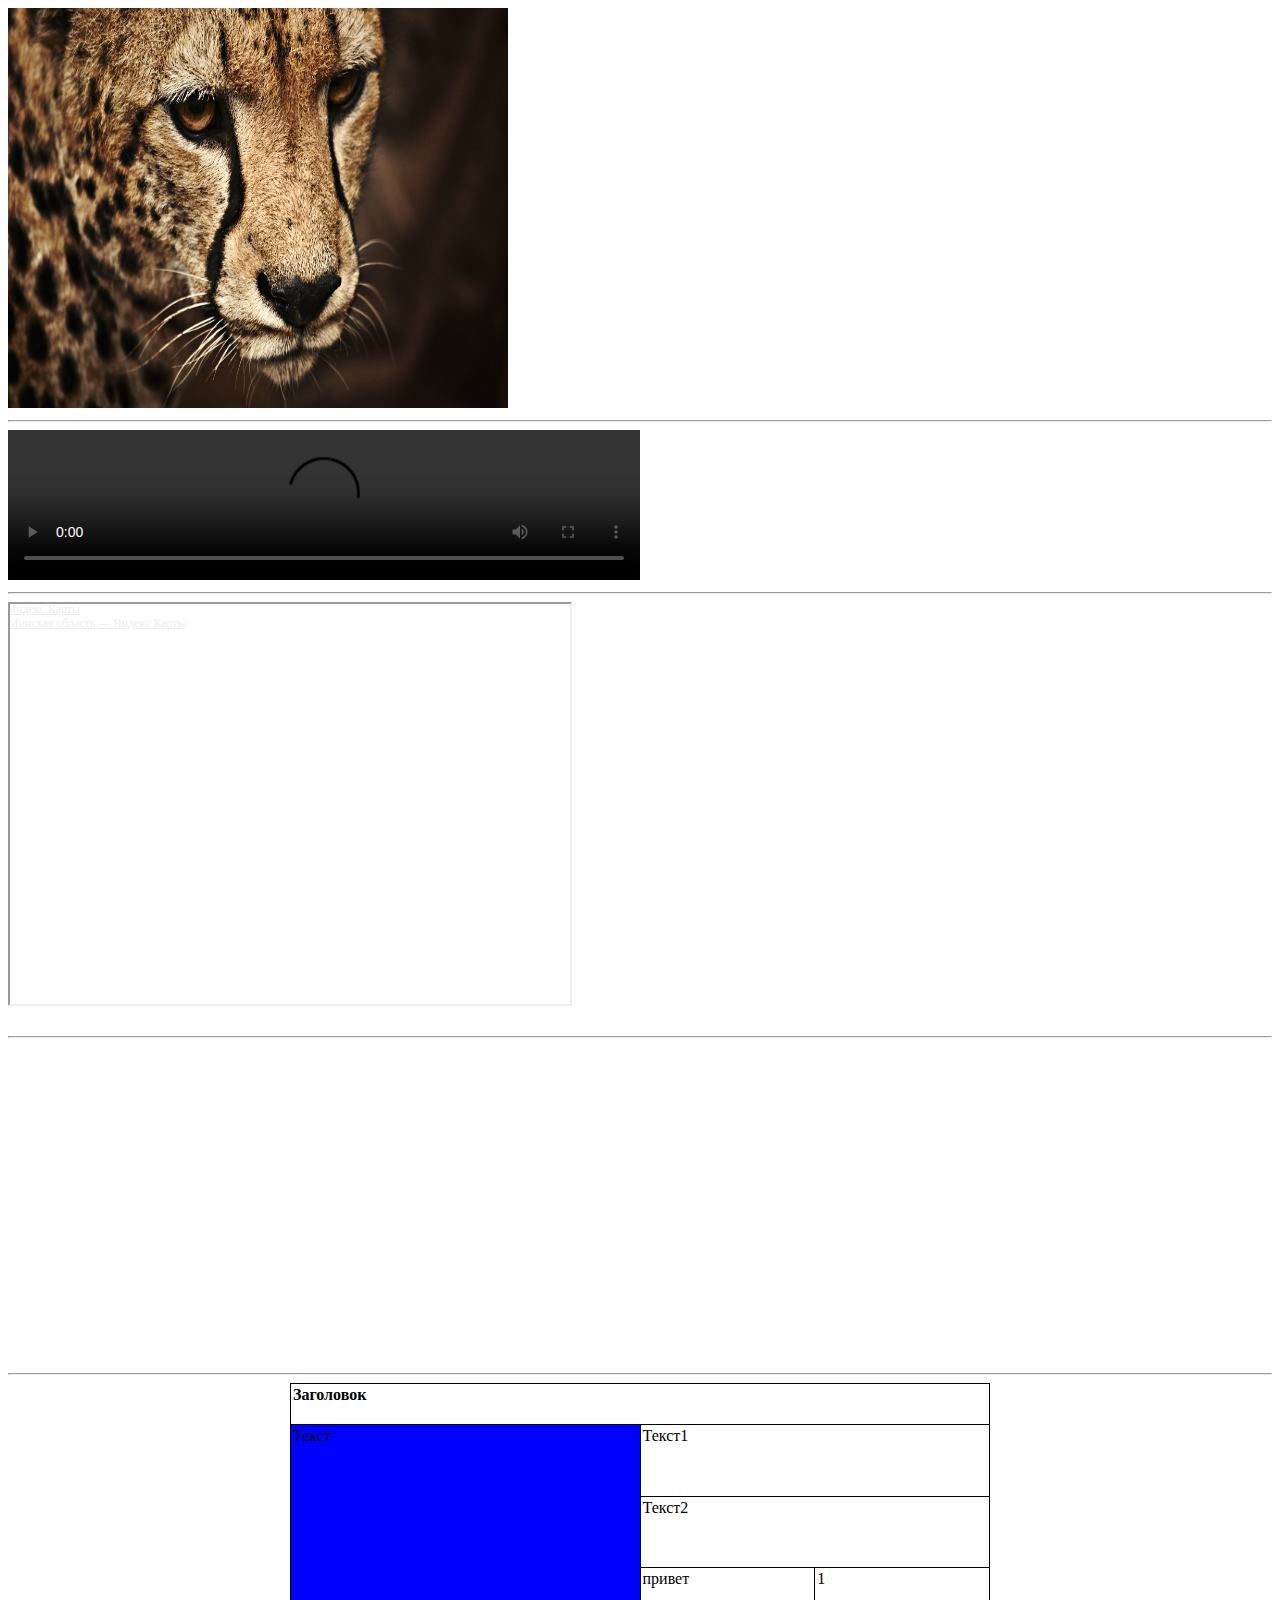
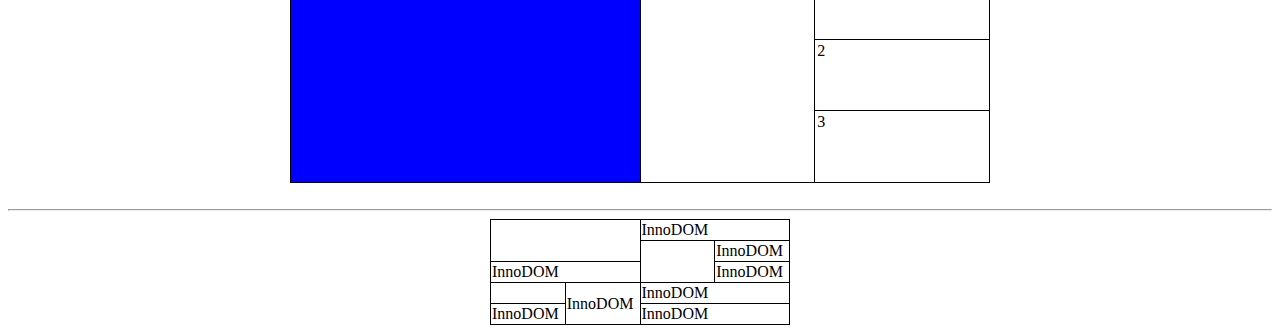
==== index1.html @ a9b506fe "feat: add exercise 4" ====
<!DOCTYPE html>
<html lang="ru">

<head>
    <meta charset="UTF-8">
    <title>Document</title>
    <link rel="stylesheet" href="./index1.css">
</head>

<body>
    <img title="photo of a leopard" src="/images/3. Леопард.jpg" alt="photo of a leopard"
        style="width: 500px; height: 400px; ">
    <br>
    <hr>
    <video src="./video/road.mp4" autoplay controls loop width="50%">
    </video>
    <br>
    <hr>
    <div style="position:relative;overflow:hidden;"><a href="https://yandex.by/maps?utm_medium=mapframe&utm_source=maps"
            style="color:#eee;font-size:12px;position:absolute;top:0px;">Яндекс Карты</a><a
            href="https://yandex.by/maps/?ll=26.706957%2C54.907261&utm_medium=mapframe&utm_source=maps&z=17.45"
            style="color:#eee;font-size:12px;position:absolute;top:14px;">Минская область — Яндекс Карты</a><iframe
            src="https://yandex.by/map-widget/v1/?ll=26.706957%2C54.907261&z=17.45" width="560" height="400"
            frameborder="1" allowfullscreen="true" style="position:relative;"></iframe></div>
    <br>
    <hr>
    <iframe width="560" height="315" src="https://www.youtube.com/embed/pUyikb7Thro" title="YouTube video player"
        frameborder="0"
        allow="accelerometer; autoplay; clipboard-write; encrypted-media; gyroscope; picture-in-picture; web-share"
        allowfullscreen>
    </iframe>
    <hr>
    <table align="center" cellpadding="2px" style="padding-top: 2px;">
        <thead>
            <tr>
                <th>
                    <span>Заголовок</span>
                </th>
            </tr>
        </thead>
        <tbody>
            <tr>
                <td rowspan="6" style="width: 50%; background-color: blue; ">
                    <span>Текст</span>
                </td>
                <td colspan="2">
                    <span>Текст1</span>
                </td>
                <!--<td>333</td>-->
            </tr>
            <tr>
                <!--<td>444</td>-->
                <td colspan="2">
                    <span>Текст2</span>
                </td>
                <!-- <td>666</td>-->
            </tr>
            <tr>
                <!--<td>777</td>-->
                <td rowspan="3" style="width: 25%; ">
                    <span>привет</span>
                </td>
                <td>1</td>
            </tr>
            <tr>
                <!--<td>1010</td>-->
                <!--<td>2020</td>-->
                <td>
                    <span>2</span>
                </td>
            </tr>
            <tr>
                <!--<td>4040</td>
                <td>5050</td>-->
                <td>
                    <span>3</span>
                </td>
            </tr>
        </tbody>
    </table>
</body>
<br>
<hr>
<table align="center" class="add_task">
    <tbody>
        <tr>
            <td colspan="2" rowspan="2"></td>
            <td colspan="2">InnoDOM</td>
        </tr>
        <tr>
            <td style="width: 25%;" rowspan="2"></td>
            <td>InnoDOM</td>
        </tr>
        <tr>
            <td colspan="2">InnoDOM</td>
            <td>InnoDOM</td>
        </tr>
        <tr>
            <td></td>
            <td class="inn" rowspan="2">InnoDOM</td>
            <td colspan="2">InnoDOM</td>
        </tr>
        <tr>
            <td>InnoDOM</td>
            <td colspan="2">InnoDOM</td>
        </tr>
    </tbody>
</table>

</html>
---- index1.css ----
table {
  width: 700px;
  height: 400px;
  border-collapse: collapse;
}
table,
tr,
td {
  border: 1px black solid;
  text-align: left;
  vertical-align: text-top;
}
.privet {
  vertical-align: text-top;
}
th {
  padding-bottom: 20px;
}
.add_task {
  width: 300px;
  height: 100px;
}
.inn {
  vertical-align: middle;
}
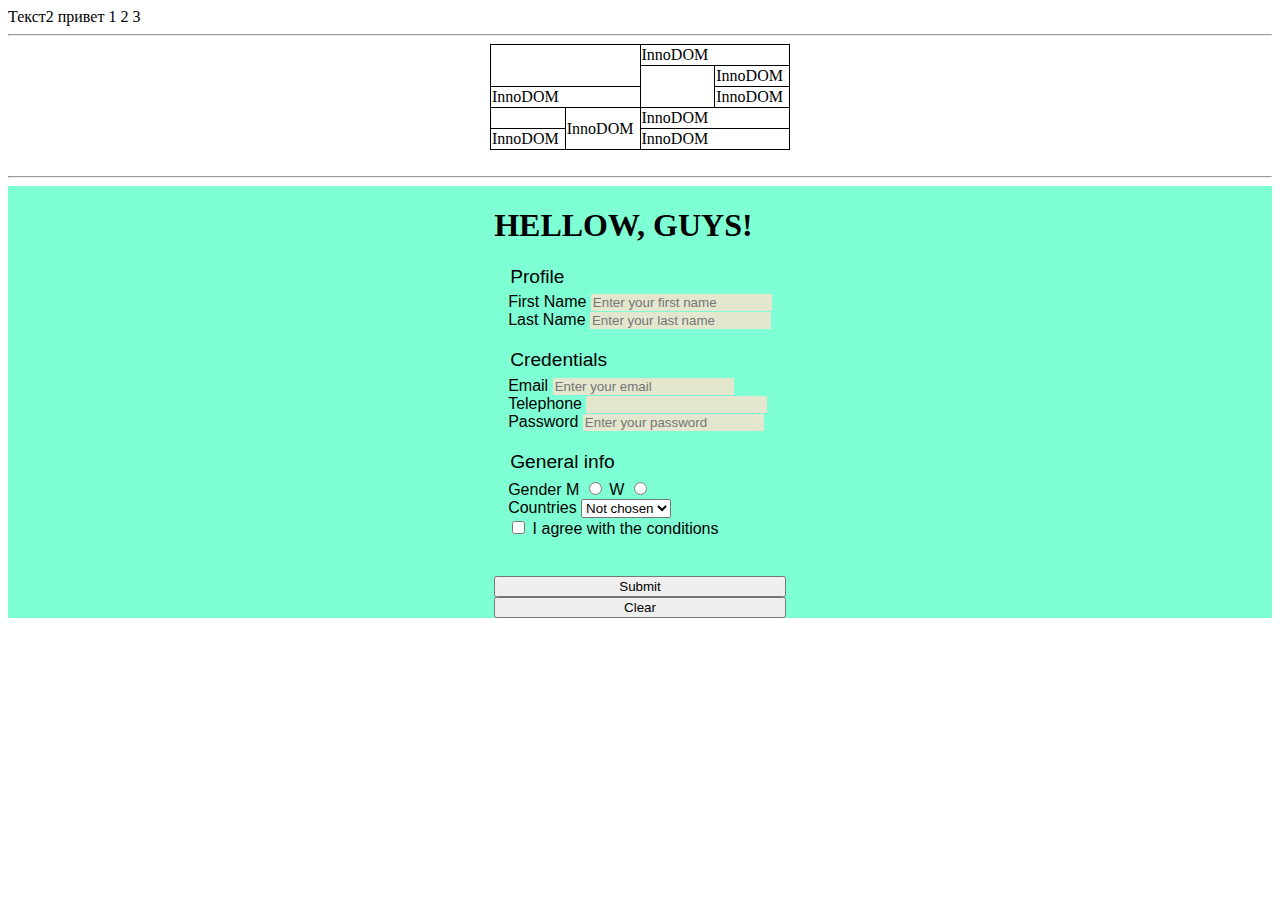
==== commit fb166b9e: "feat: exercise html 5" ====
--- a/index1.html
+++ b/index1.html
@@ -1,5 +1,5 @@
 <!DOCTYPE html>
-<html lang="ru">
+<html lang="en">
 
 <head>
     <meta charset="UTF-8">
@@ -8,6 +8,7 @@
 </head>
 
 <body>
+    <!--
     <img title="photo of a leopard" src="/images/3. Леопард.jpg" alt="photo of a leopard"
         style="width: 500px; height: 400px; ">
     <br>
@@ -47,36 +48,36 @@
                     <span>Текст1</span>
                 </td>
                 <!--<td>333</td>-->
-            </tr>
-            <tr>
-                <!--<td>444</td>-->
-                <td colspan="2">
-                    <span>Текст2</span>
-                </td>
-                <!-- <td>666</td>-->
-            </tr>
-            <tr>
-                <!--<td>777</td>-->
-                <td rowspan="3" style="width: 25%; ">
-                    <span>привет</span>
-                </td>
-                <td>1</td>
-            </tr>
-            <tr>
-                <!--<td>1010</td>-->
-                <!--<td>2020</td>-->
-                <td>
-                    <span>2</span>
-                </td>
-            </tr>
-            <tr>
-                <!--<td>4040</td>
+    </tr>
+    <tr>
+        <!--<td>444</td>-->
+        <td colspan="2">
+            <span>Текст2</span>
+        </td>
+        <!-- <td>666</td>-->
+    </tr>
+    <tr>
+        <!--<td>777</td>-->
+        <td rowspan="3" style="width: 25%; ">
+            <span>привет</span>
+        </td>
+        <td>1</td>
+    </tr>
+    <tr>
+        <!--<td>1010</td>-->
+        <!--<td>2020</td>-->
+        <td>
+            <span>2</span>
+        </td>
+    </tr>
+    <tr>
+        <!--<td>4040</td>
                 <td>5050</td>-->
-                <td>
-                    <span>3</span>
-                </td>
-            </tr>
-        </tbody>
+        <td>
+            <span>3</span>
+        </td>
+    </tr>
+    </tbody>
     </table>
 </body>
 <br>
@@ -106,5 +107,68 @@
         </tr>
     </tbody>
 </table>
+<br>
+<hr>
+
+<main>
+    <form class="registration" id="create-user" action="/http://127.0.0.1/" method="post">
+        <h1>HELLOW, GUYS!</h1>
+        <fieldset class="profile">
+            <legend>Profile</legend>
+            <label class="first_name">
+                <span>First Name</span>
+                <input type="text" name="first_name" placeholder="Enter your first name" required minlength="2" />
+            </label> <br>
+            <label class="Last_name">
+                <span>Last Name</span>
+                <input type="text" name="Last_name" placeholder="Enter your last name" required maxlength="20" />
+            </label>
+
+        </fieldset>
+        <fieldset class="credentials">
+            <legend>Credentials</legend>
+            <label class="email">
+                <span>Email</span>
+                <input type="email" name="email" placeholder="Enter your email" required> <br>
+
+            </label>
+            <label class="Telephone">
+                <span>Telephone</span>
+                <input type="tel" required />
+            </label> <br>
+            <label class="Password">
+                <span>Password</span>
+                <input type="password" name="password" placeholder="Enter your password" required />
+            </label> <br>
+        </fieldset>
+        <fieldset class="general_info">
+            <label>
+                Gender
+                M <input required type="radio" name="gender" id="" />
+                W <input required type="radio" name="gender" id="" />
+            </label> <br>
+            <legend>General info</legend>
+            <label>
+                <span>Countries</span>
+            </label>
+            <select required>
+                <option>Not chosen</option>
+                <option value="InnoDo">InnoDom</option>
+                <option value="Sweden">Sweden</option>
+                <option value="Spain">Spain</option>
+                <option value="USA">USA</option>
+            </select>
+            <br>
+
+            <label>
+                <input type="checkbox" required>
+                I agree with the conditions
+            </label>
+        </fieldset> <br>
+        <button type="submit">Submit</button>
+        <input type="reset" value="Clear">
+    </form>
+</main>
+<script src="./index1.html"></script>
 
 </html>--- a/index1.css
+++ b/index1.css
@@ -23,3 +23,37 @@
 .inn {
   vertical-align: middle;
 }
+
+.credentials,
+.profile,
+.email,
+.first_name,
+.last_name,
+.telephone,
+.password,
+.general_info {
+  position: relative;
+  border: none;
+}
+
+form {
+  display: grid;
+  justify-content: space-around;
+  justify-items: stretch;
+  align-content: space-around;
+  background-color: aquamarine;
+}
+label {
+  padding-bottom: 8px;
+}
+fieldset {
+  padding-bottom: 20px;
+  font-family: Verdana, Geneva, Tahoma, sans-serif;
+}
+legend {
+  font-size: larger;
+}
+fieldset > label > input {
+  background-color: rgb(228, 231, 206);
+  border: none;
+}
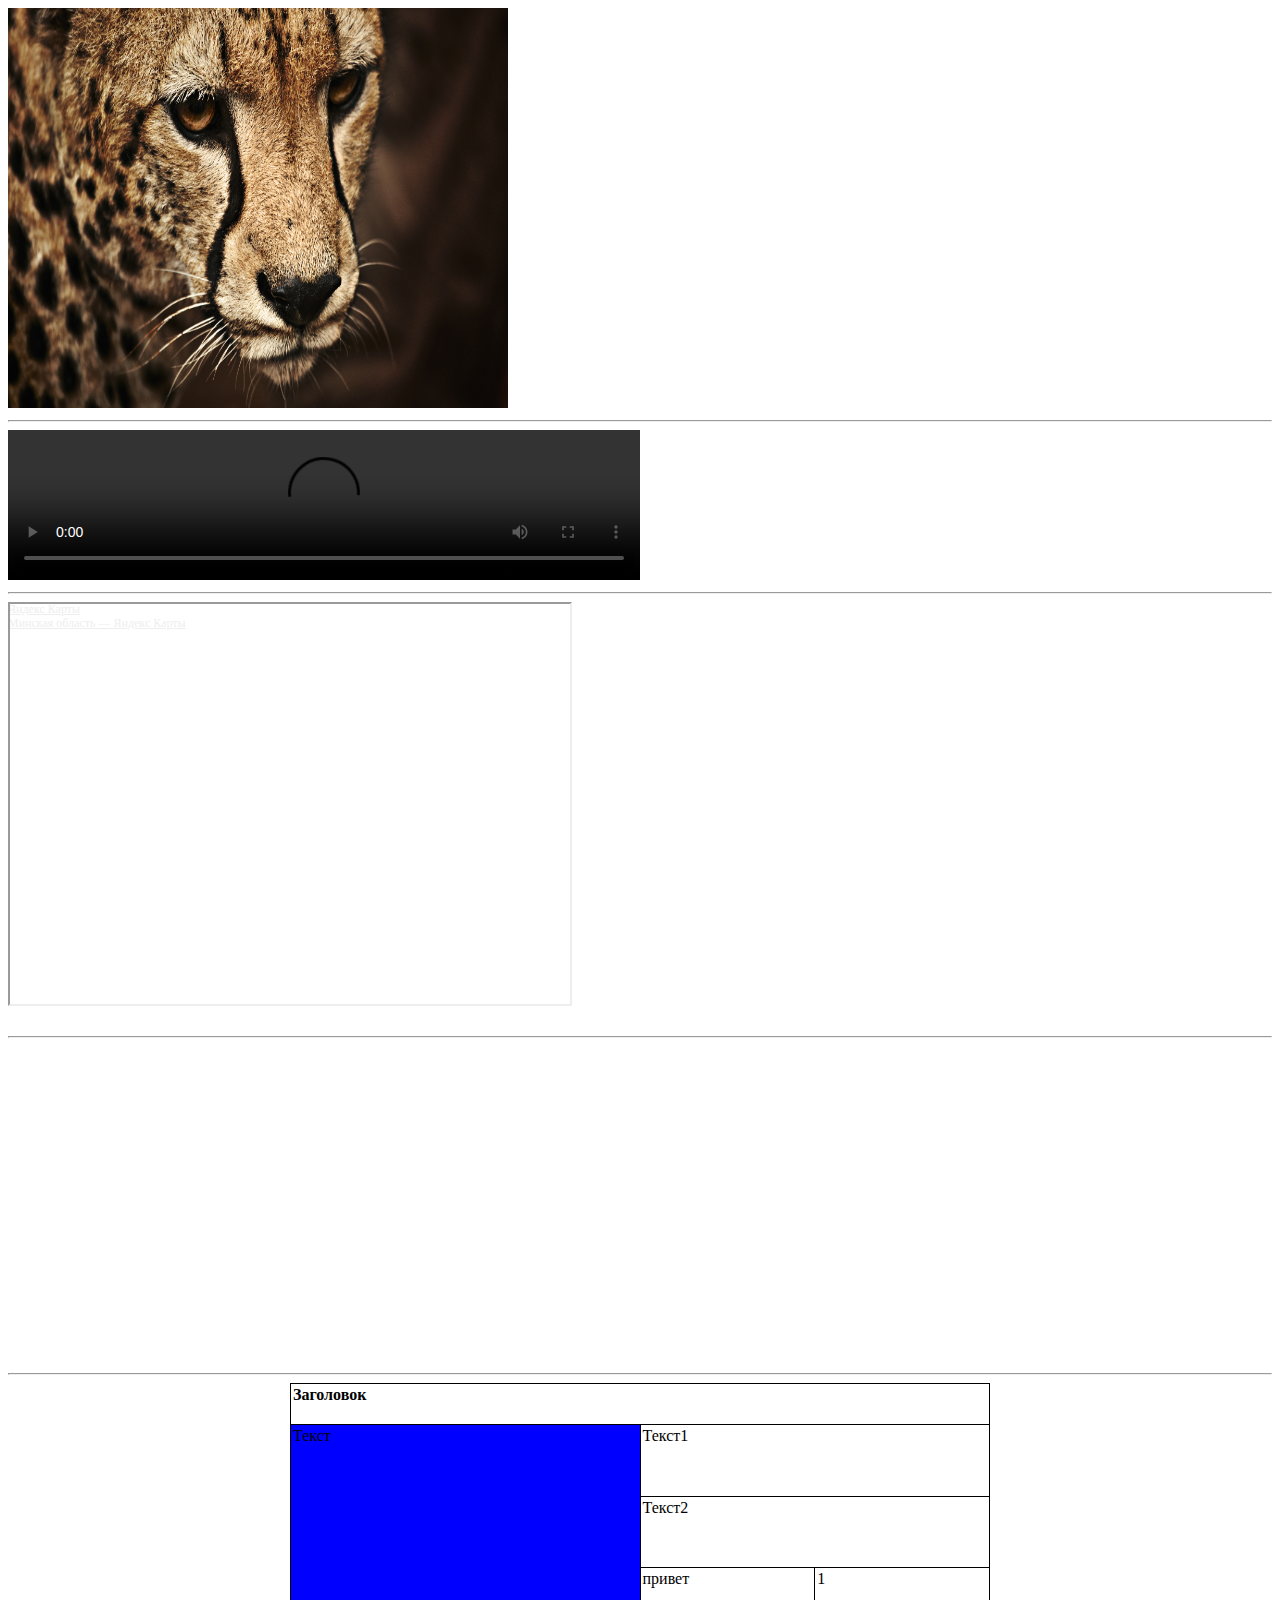
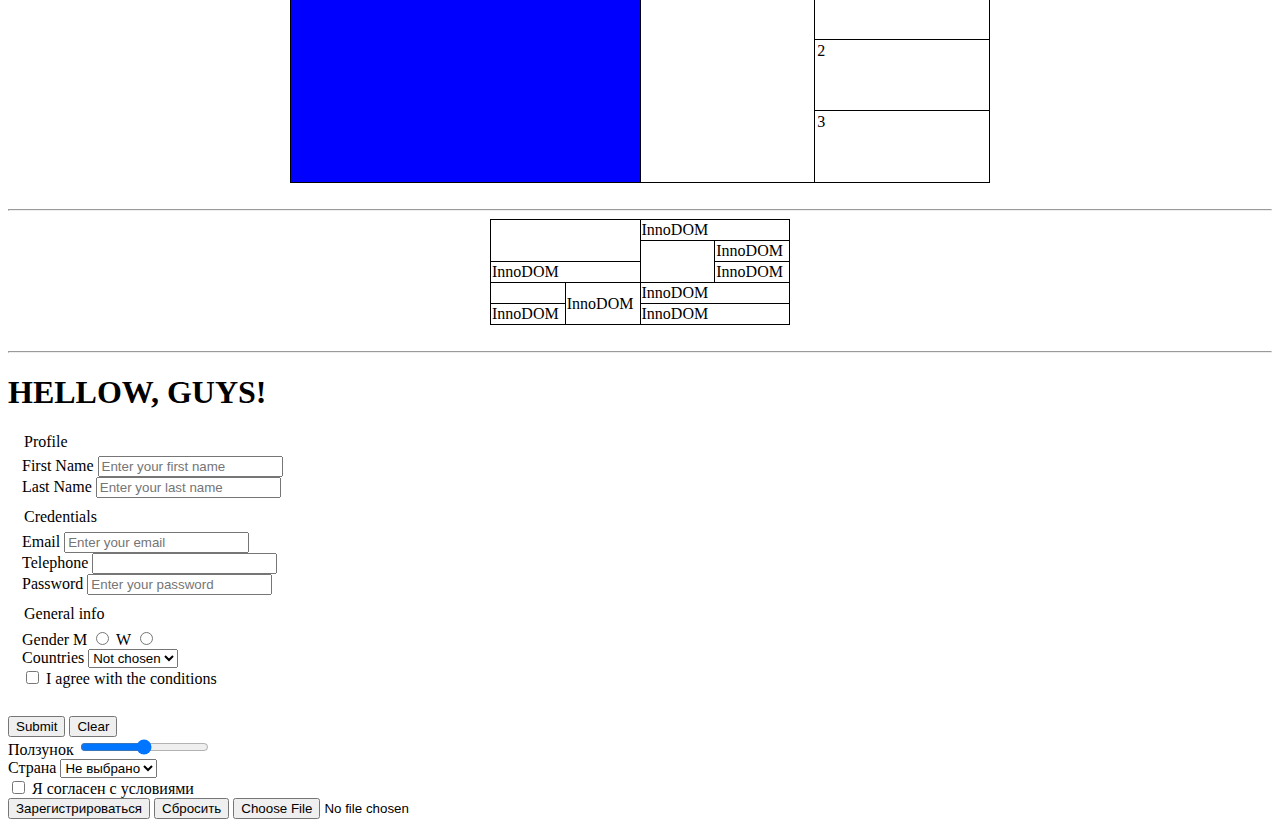
==== commit 9b7734aa: "feat: exercise html 5*" ====
--- a/index1.html
+++ b/index1.html
@@ -8,7 +8,7 @@
 </head>
 
 <body>
-    <!--
+
     <img title="photo of a leopard" src="/images/3. Леопард.jpg" alt="photo of a leopard"
         style="width: 500px; height: 400px; ">
     <br>
@@ -48,36 +48,36 @@
                     <span>Текст1</span>
                 </td>
                 <!--<td>333</td>-->
-    </tr>
-    <tr>
-        <!--<td>444</td>-->
-        <td colspan="2">
-            <span>Текст2</span>
-        </td>
-        <!-- <td>666</td>-->
-    </tr>
-    <tr>
-        <!--<td>777</td>-->
-        <td rowspan="3" style="width: 25%; ">
-            <span>привет</span>
-        </td>
-        <td>1</td>
-    </tr>
-    <tr>
-        <!--<td>1010</td>-->
-        <!--<td>2020</td>-->
-        <td>
-            <span>2</span>
-        </td>
-    </tr>
-    <tr>
-        <!--<td>4040</td>
+            </tr>
+            <tr>
+                <!--<td>444</td>-->
+                <td colspan="2">
+                    <span>Текст2</span>
+                </td>
+                <!-- <td>666</td>-->
+            </tr>
+            <tr>
+                <!--<td>777</td>-->
+                <td rowspan="3" style="width: 25%; ">
+                    <span>привет</span>
+                </td>
+                <td>1</td>
+            </tr>
+            <tr>
+                <!--<td>1010</td>-->
+                <!--<td>2020</td>-->
+                <td>
+                    <span>2</span>
+                </td>
+            </tr>
+            <tr>
+                <!--<td>4040</td>
                 <td>5050</td>-->
-        <td>
-            <span>3</span>
-        </td>
-    </tr>
-    </tbody>
+                <td>
+                    <span>3</span>
+                </td>
+            </tr>
+        </tbody>
     </table>
 </body>
 <br>
@@ -168,6 +168,31 @@
         <button type="submit">Submit</button>
         <input type="reset" value="Clear">
     </form>
+    <form action="/http://127.0.0.1/" method="post">
+        <label>
+            <span>Ползунок</span>
+            <input type="range" min="0" max="100">
+        </label> <br>
+        <label>
+            <span>Страна</span>
+        </label>
+        <select required>
+            <option>Не выбрано</option>
+            <option value="InnoDo">InnoDom</option>
+            <option value="Sweden">Sweden</option>
+            <option value="Spain">Spain</option>
+            <option value="USA">USA</option>
+        </select>
+        <br>
+        <label>
+            <input type="checkbox" required>
+            Я согласен с условиями
+        </label>
+        </fieldset> <br>
+        <button type="submit">Зарегистрироваться</button>
+        <input type="reset" value="Сбросить">
+        <input type="file" name="" id="">
+    </form>
 </main>
 <script src="./index1.html"></script>
 
--- a/index1.css
+++ b/index1.css
@@ -36,7 +36,7 @@
   border: none;
 }
 
-form {
+/*form {
   display: grid;
   justify-content: space-around;
   justify-items: stretch;
@@ -56,4 +56,4 @@
 fieldset > label > input {
   background-color: rgb(228, 231, 206);
   border: none;
-}
+}*/
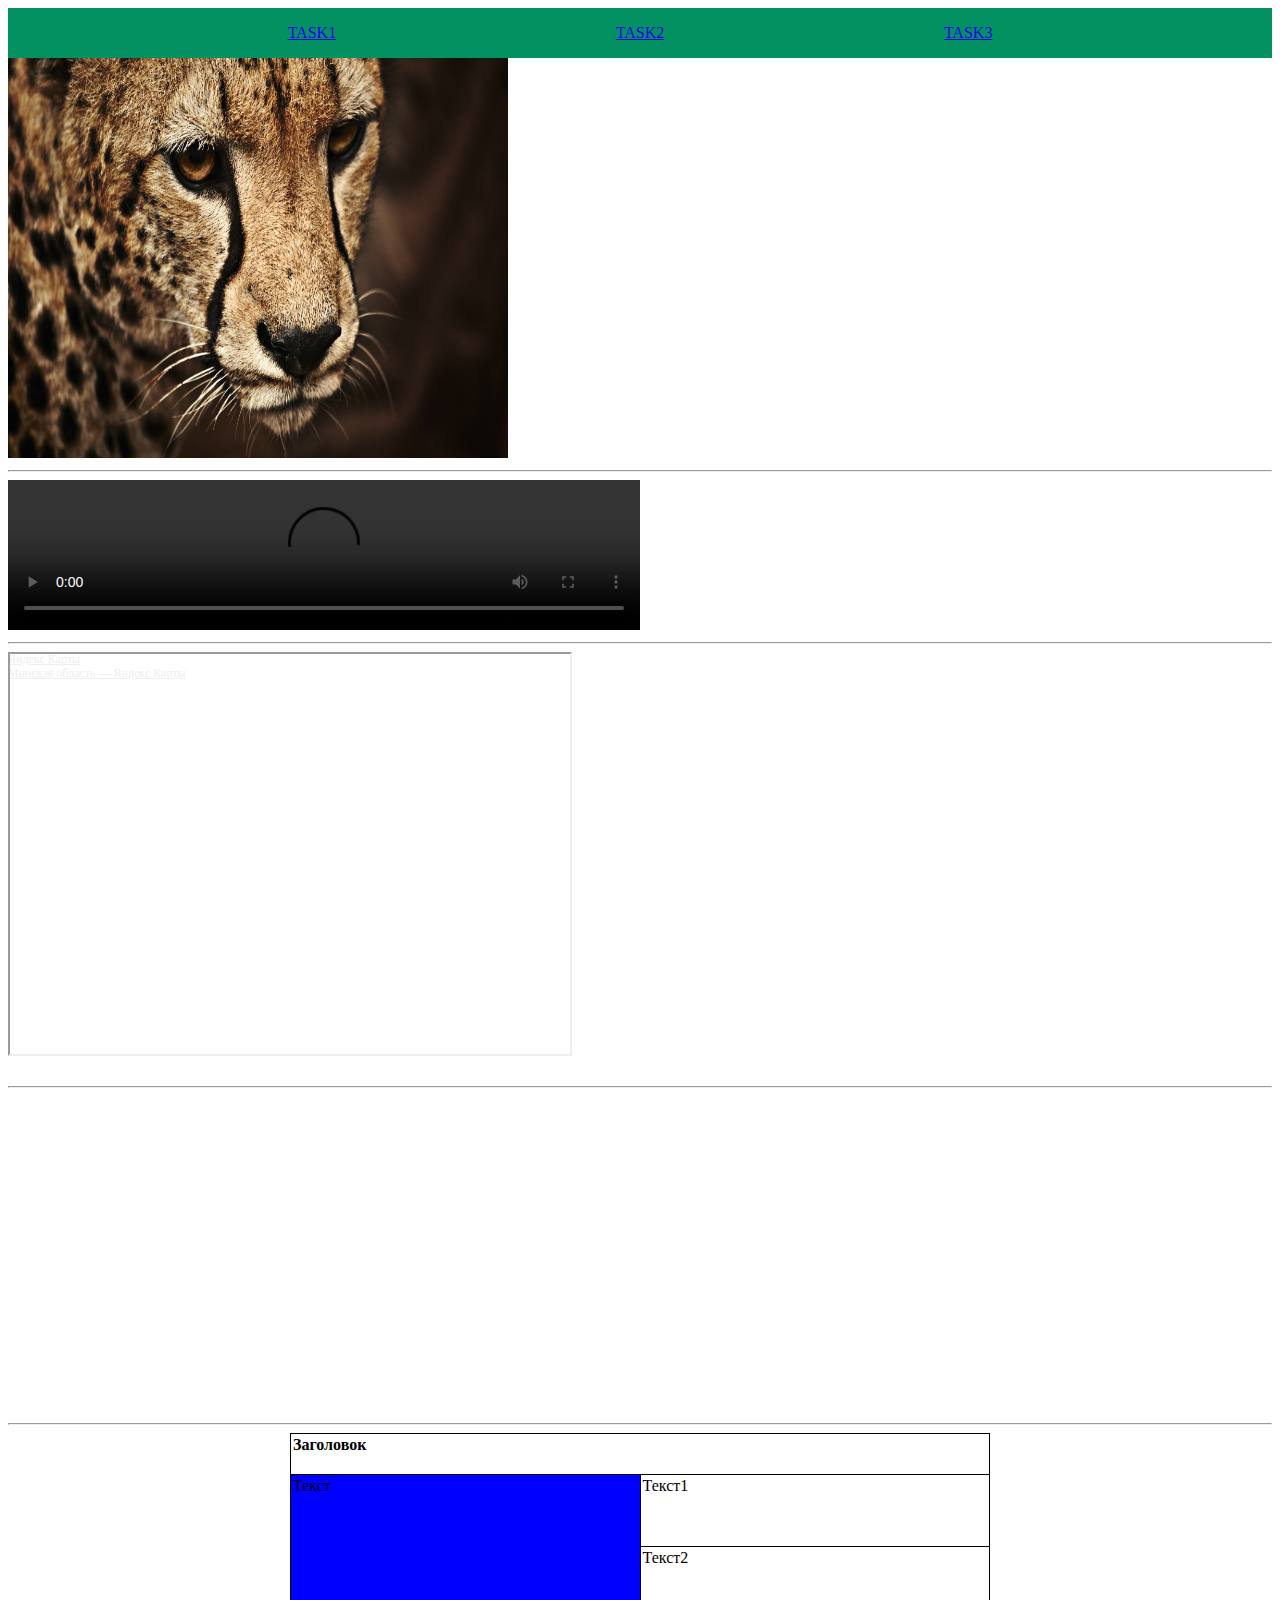
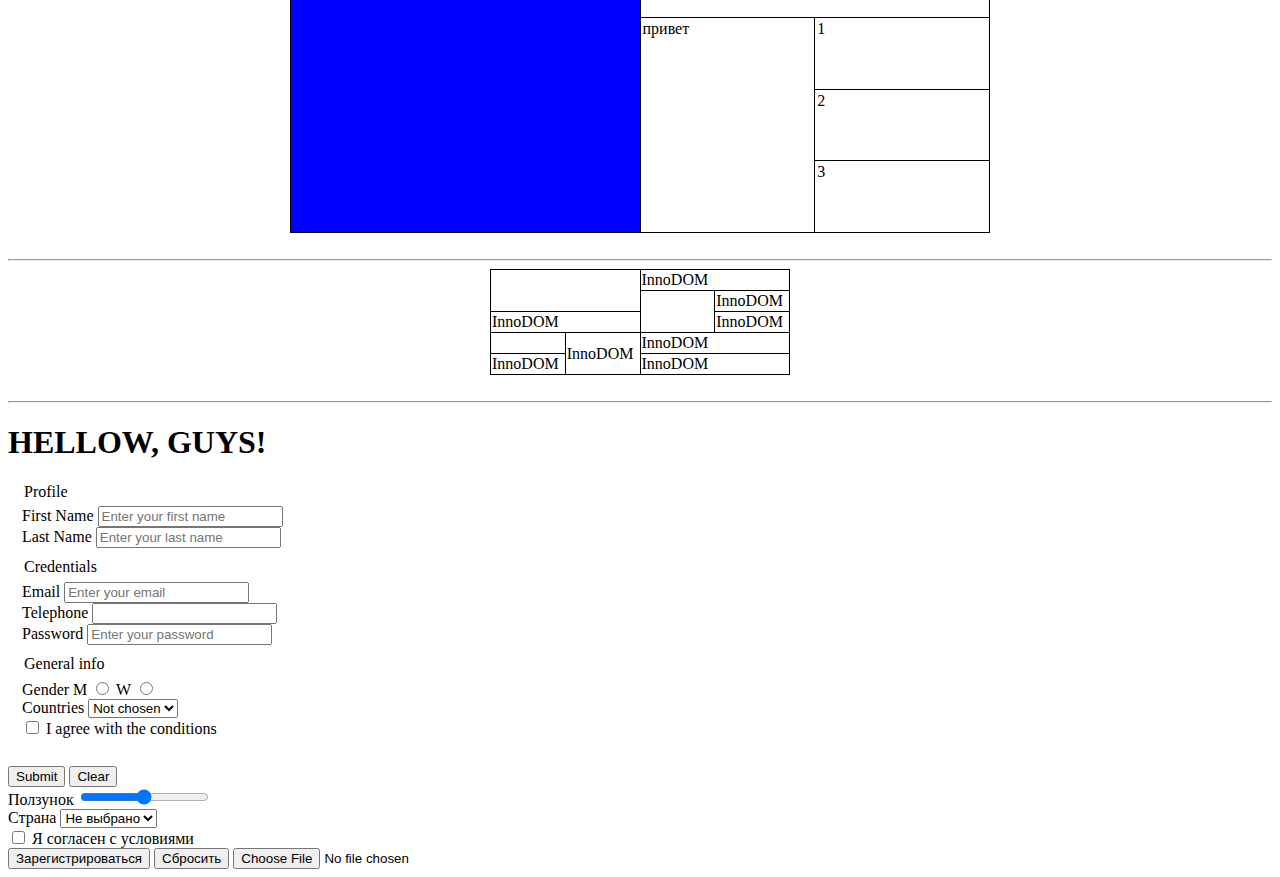
==== commit 4807b503: "feat: task3" ====
--- a/index1.html
+++ b/index1.html
@@ -8,6 +8,11 @@
 </head>
 
 <body>
+    <div class="navigation">
+        <a href="./index.html" class="button-home-page">TASK1</a>
+        <a href="./index1.html" class="button-chat">TASK2</a>
+        <a href="./index2.html" class="button-profile">TASK3</a>
+    </div>
 
     <img title="photo of a leopard" src="/images/3. Леопард.jpg" alt="photo of a leopard"
         style="width: 500px; height: 400px; ">
--- a/index1.css
+++ b/index1.css
@@ -1,3 +1,13 @@
+.navigation {
+  border: 0;
+  height: 50px;
+  background-size: cover;
+  background-color: rgb(3, 145, 98);
+  display: flex;
+  justify-content: space-evenly;
+  align-items: center;
+}
+
 table {
   width: 700px;
   height: 400px;
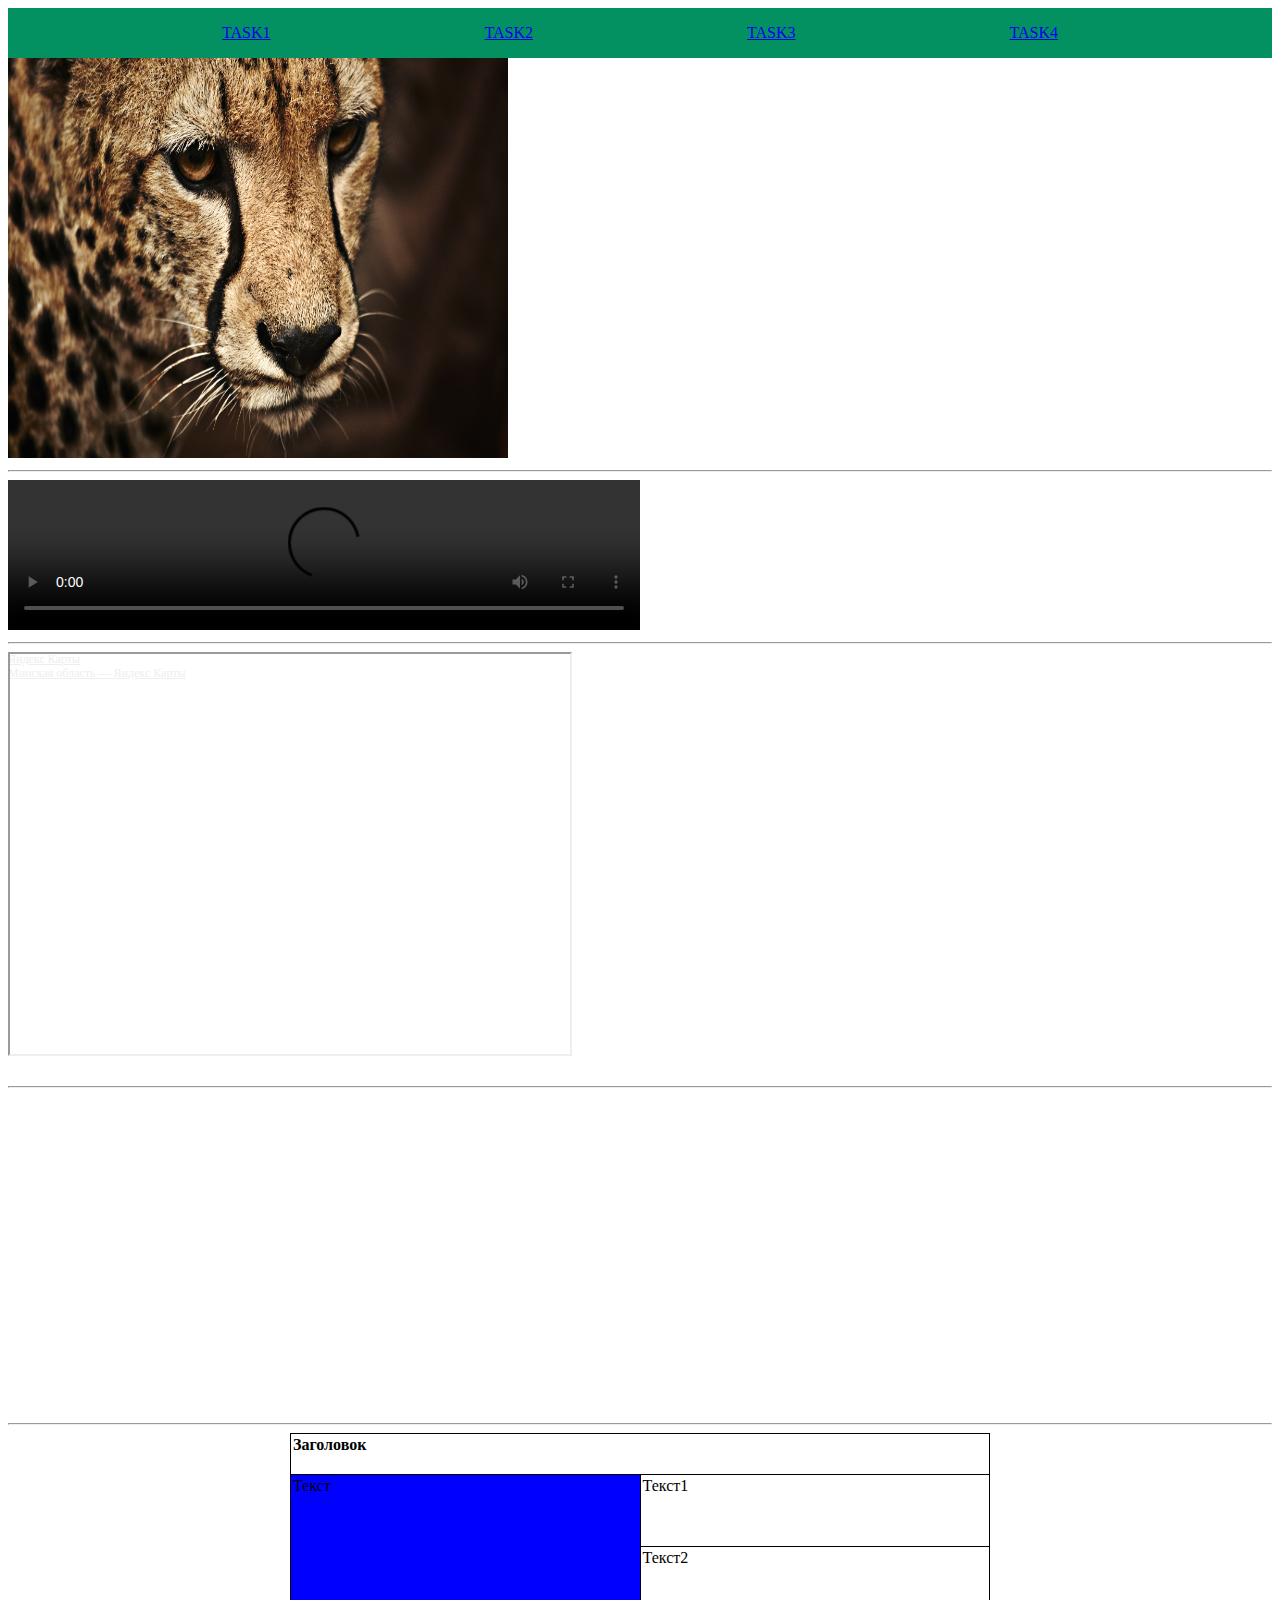
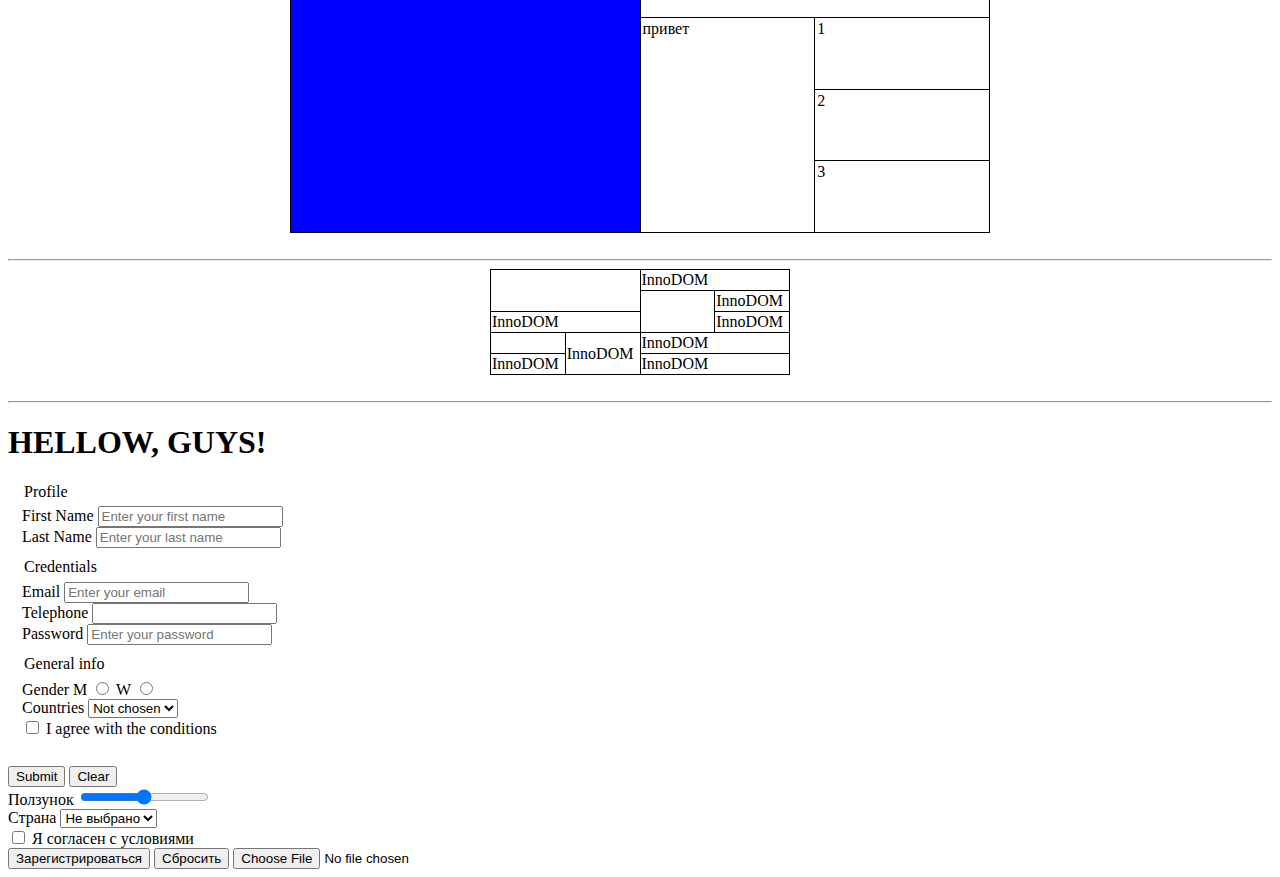
==== commit 6ceff06f: "feat: exercise 9 css" ====
--- a/index1.html
+++ b/index1.html
@@ -12,9 +12,10 @@
         <a href="./index.html" class="button-home-page">TASK1</a>
         <a href="./index1.html" class="button-chat">TASK2</a>
         <a href="./index2.html" class="button-profile">TASK3</a>
+        <a href="./index3.html" class="button-profile">TASK4</a>
     </div>
 
-    <img title="photo of a leopard" src="/images/3. Леопард.jpg" alt="photo of a leopard"
+    <img title="photo of a leopard" src="./images/3. Леопард.jpg" alt="photo of a leopard"
         style="width: 500px; height: 400px; ">
     <br>
     <hr>
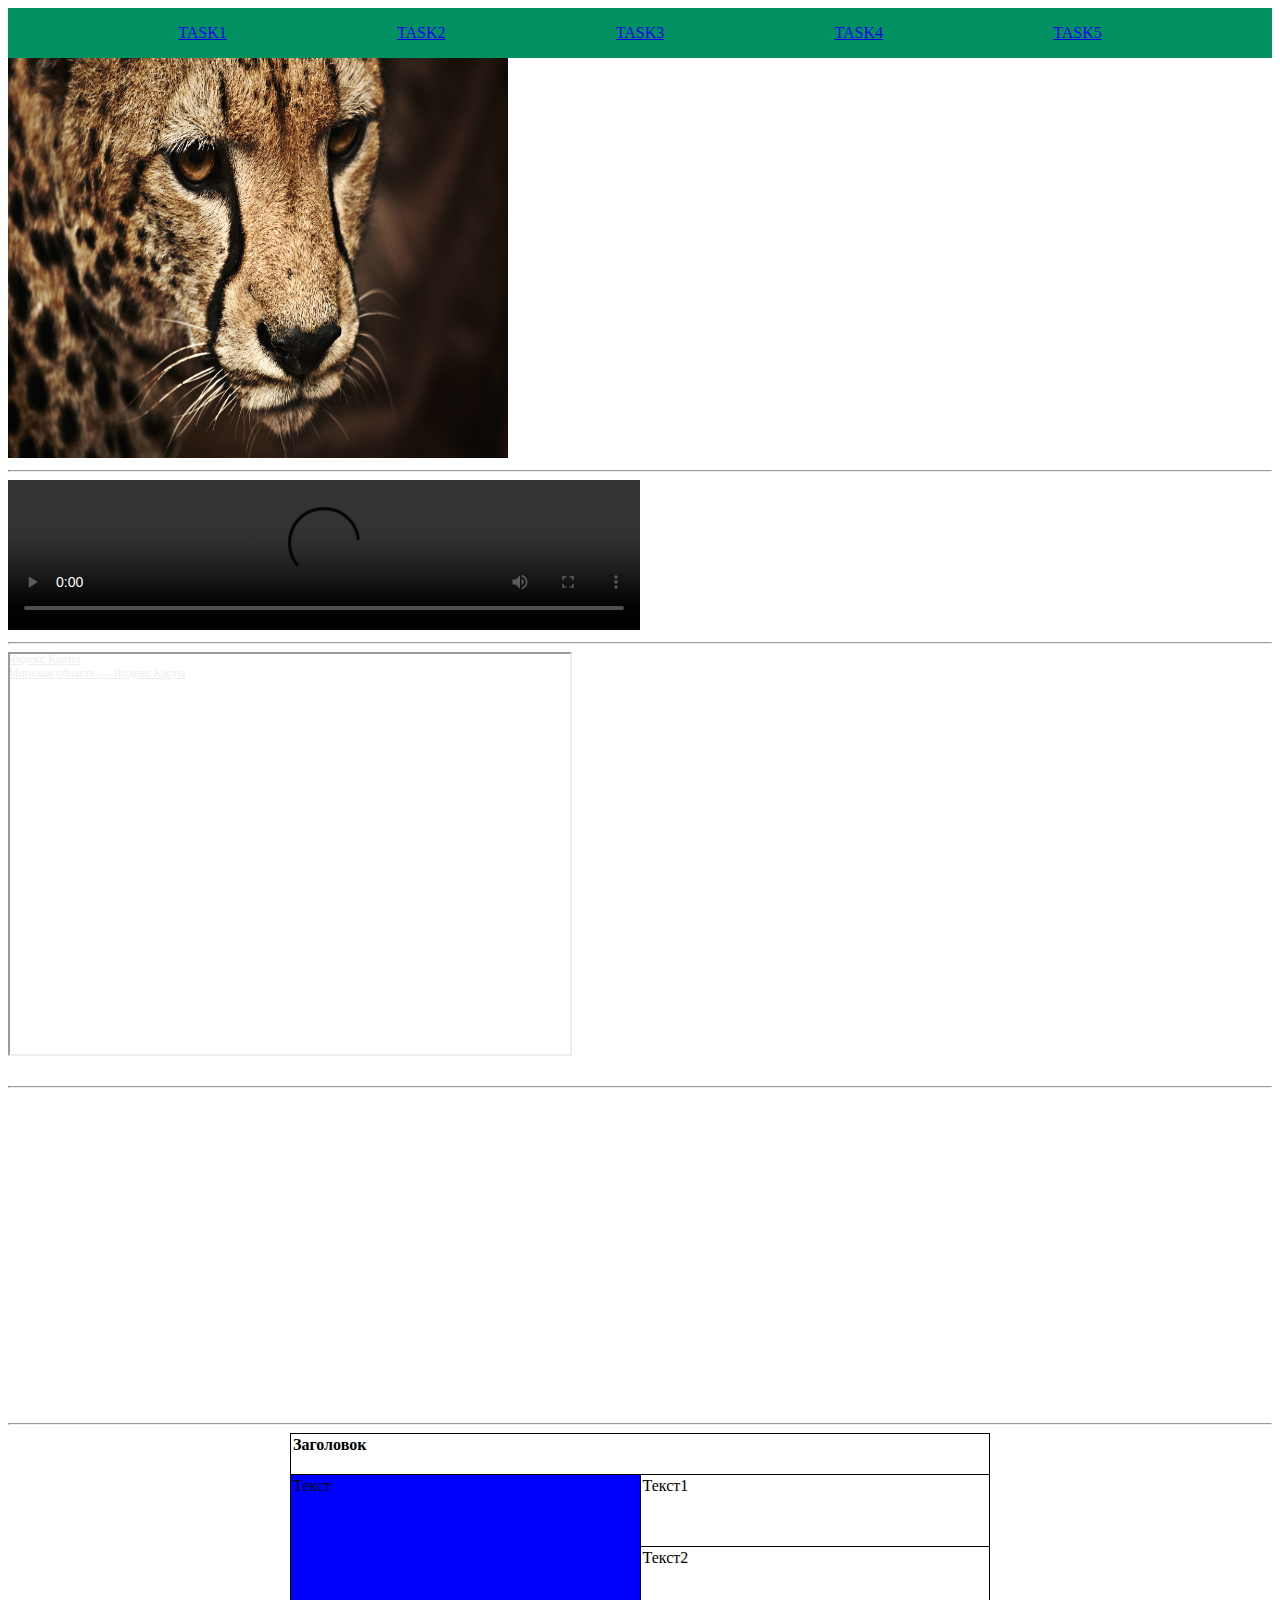
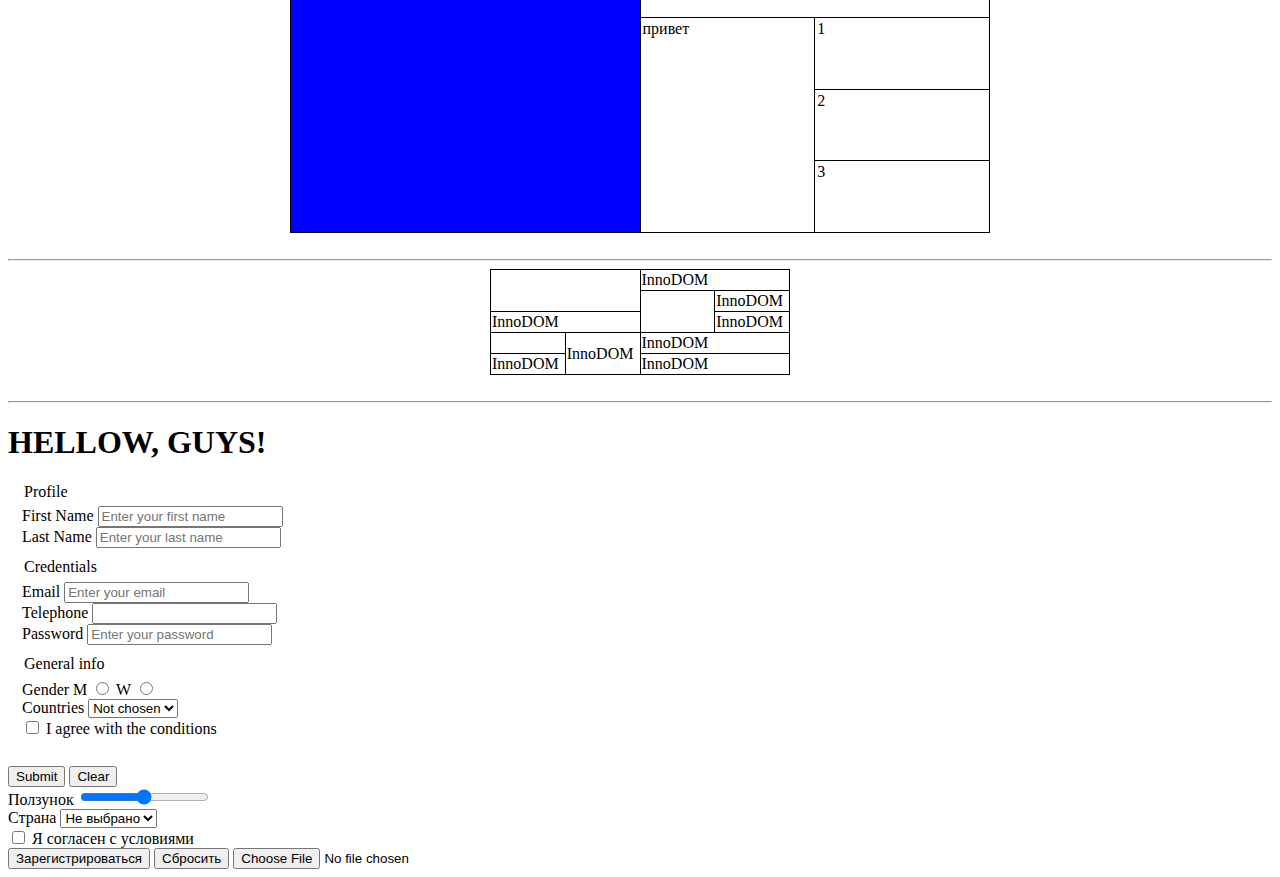
==== commit 0da6fda5: "feat: exercise 10 css" ====
--- a/index1.html
+++ b/index1.html
@@ -3,7 +3,7 @@
 
 <head>
     <meta charset="UTF-8">
-    <title>Document</title>
+    <title>CSS Maksim</title>
     <link rel="stylesheet" href="./index1.css">
 </head>
 
@@ -13,6 +13,7 @@
         <a href="./index1.html" class="button-chat">TASK2</a>
         <a href="./index2.html" class="button-profile">TASK3</a>
         <a href="./index3.html" class="button-profile">TASK4</a>
+        <a href="./index4.html" class="button-profile">TASK5</a>
     </div>
 
     <img title="photo of a leopard" src="./images/3. Леопард.jpg" alt="photo of a leopard"
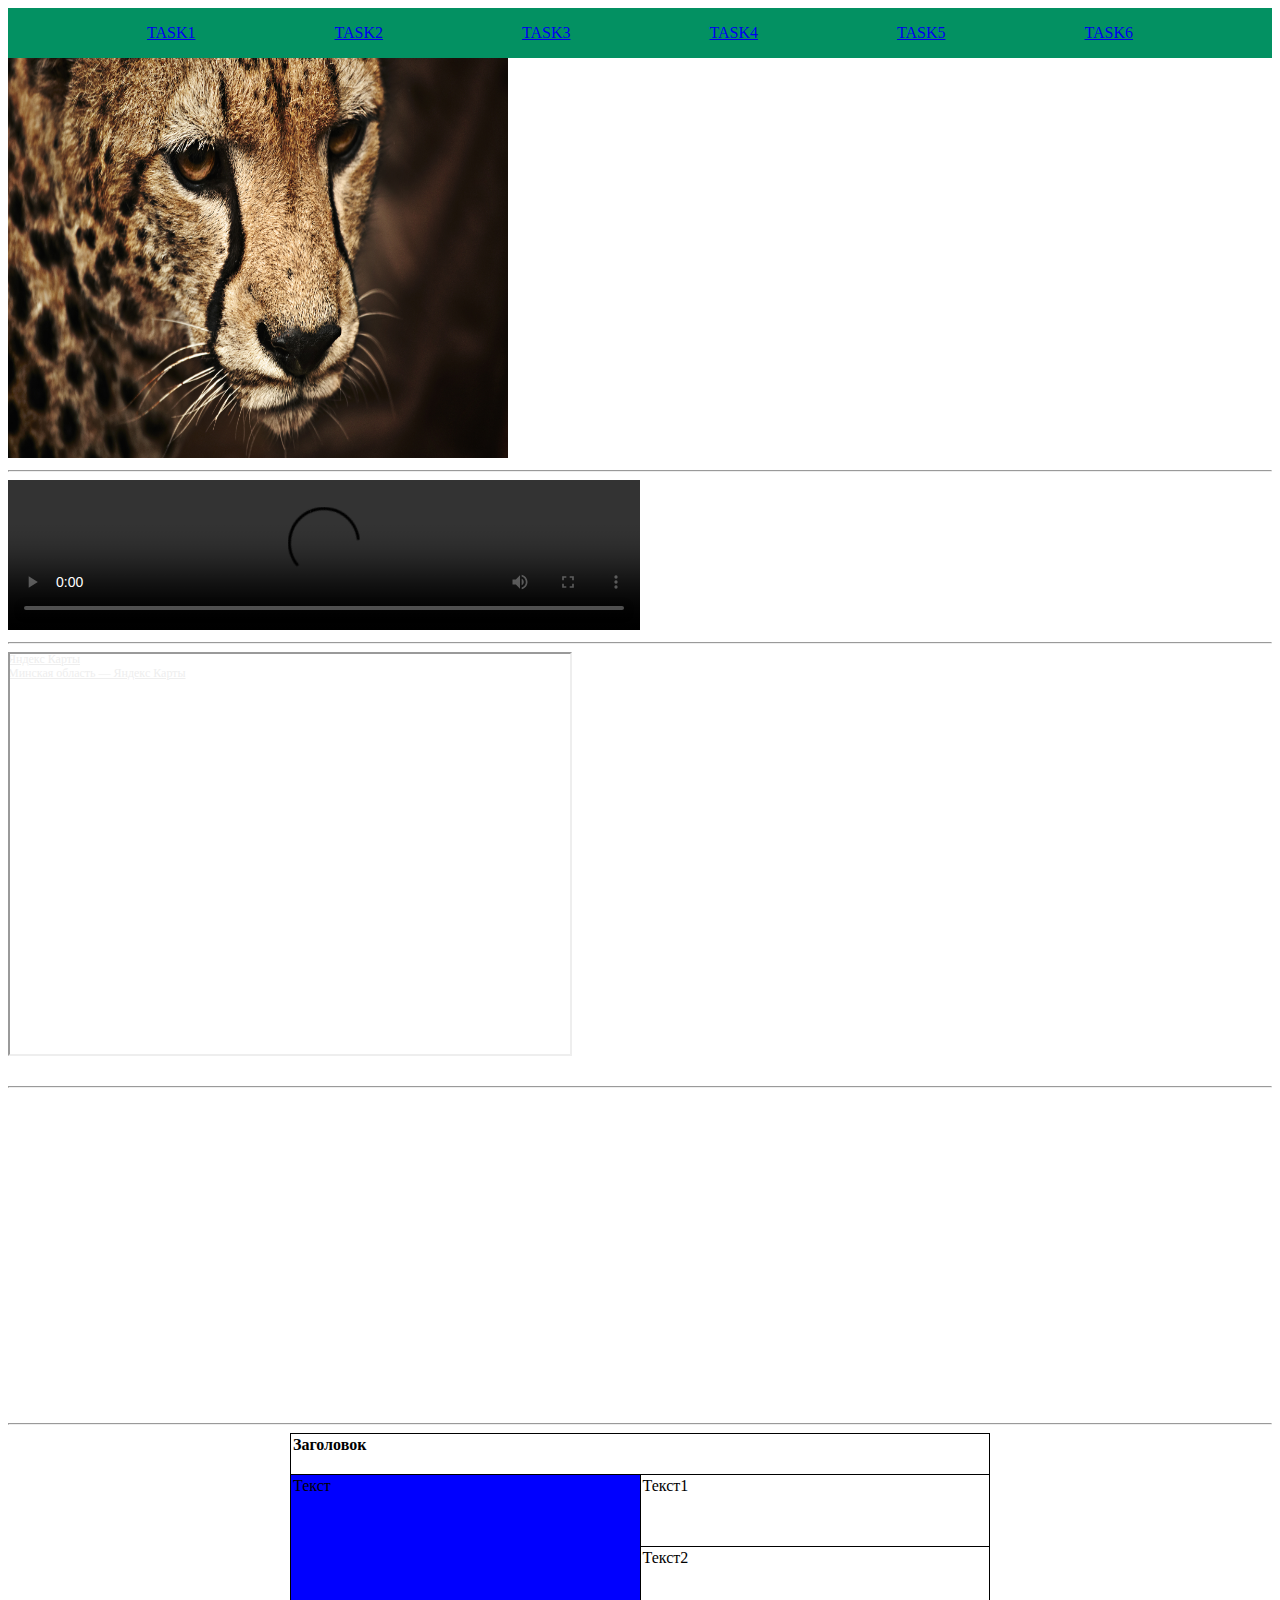
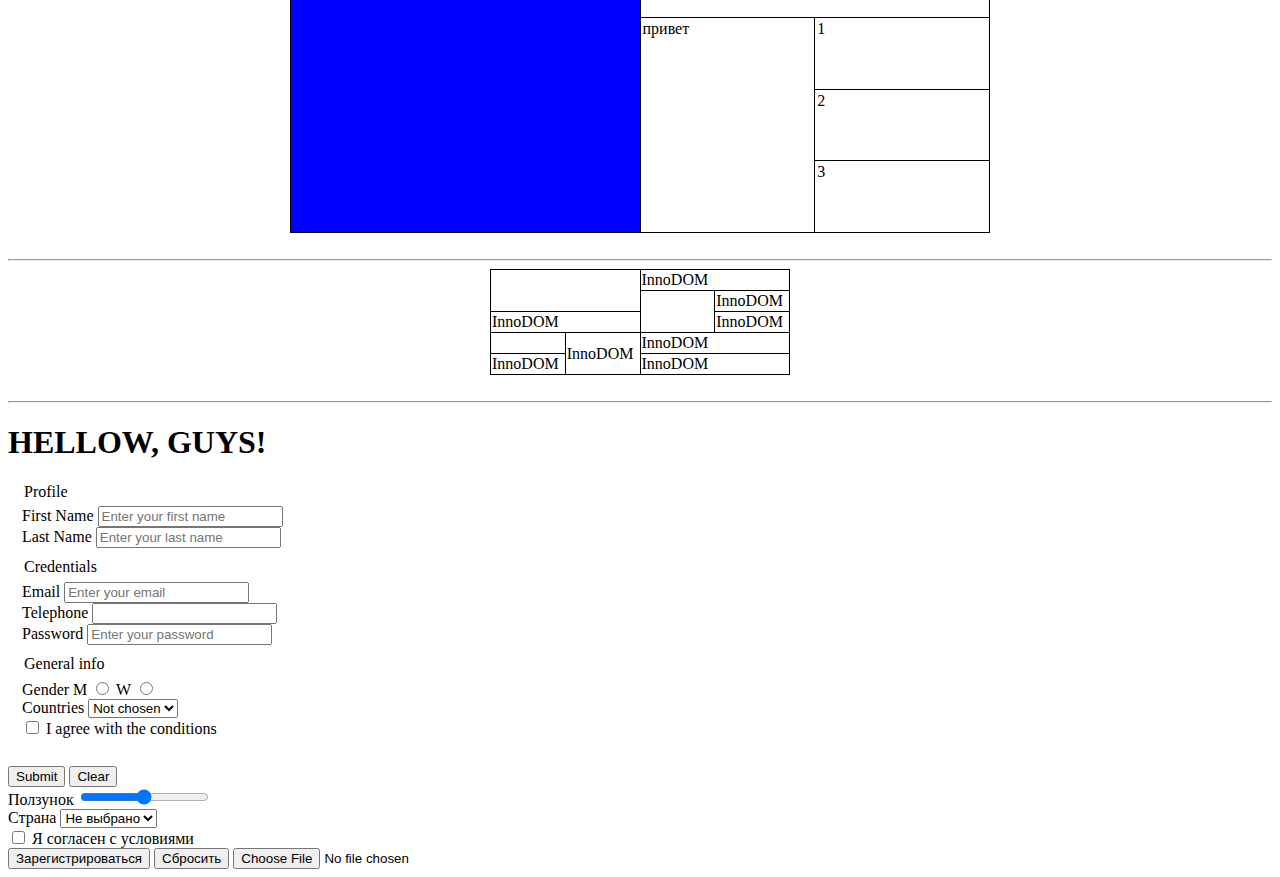
==== commit f3521adb: "feat: exercise 11 css" ====
--- a/index1.html
+++ b/index1.html
@@ -14,6 +14,7 @@
         <a href="./index2.html" class="button-profile">TASK3</a>
         <a href="./index3.html" class="button-profile">TASK4</a>
         <a href="./index4.html" class="button-profile">TASK5</a>
+        <a href="./index5.html" class="button-profile">TASK6</a>
     </div>
 
     <img title="photo of a leopard" src="./images/3. Леопард.jpg" alt="photo of a leopard"
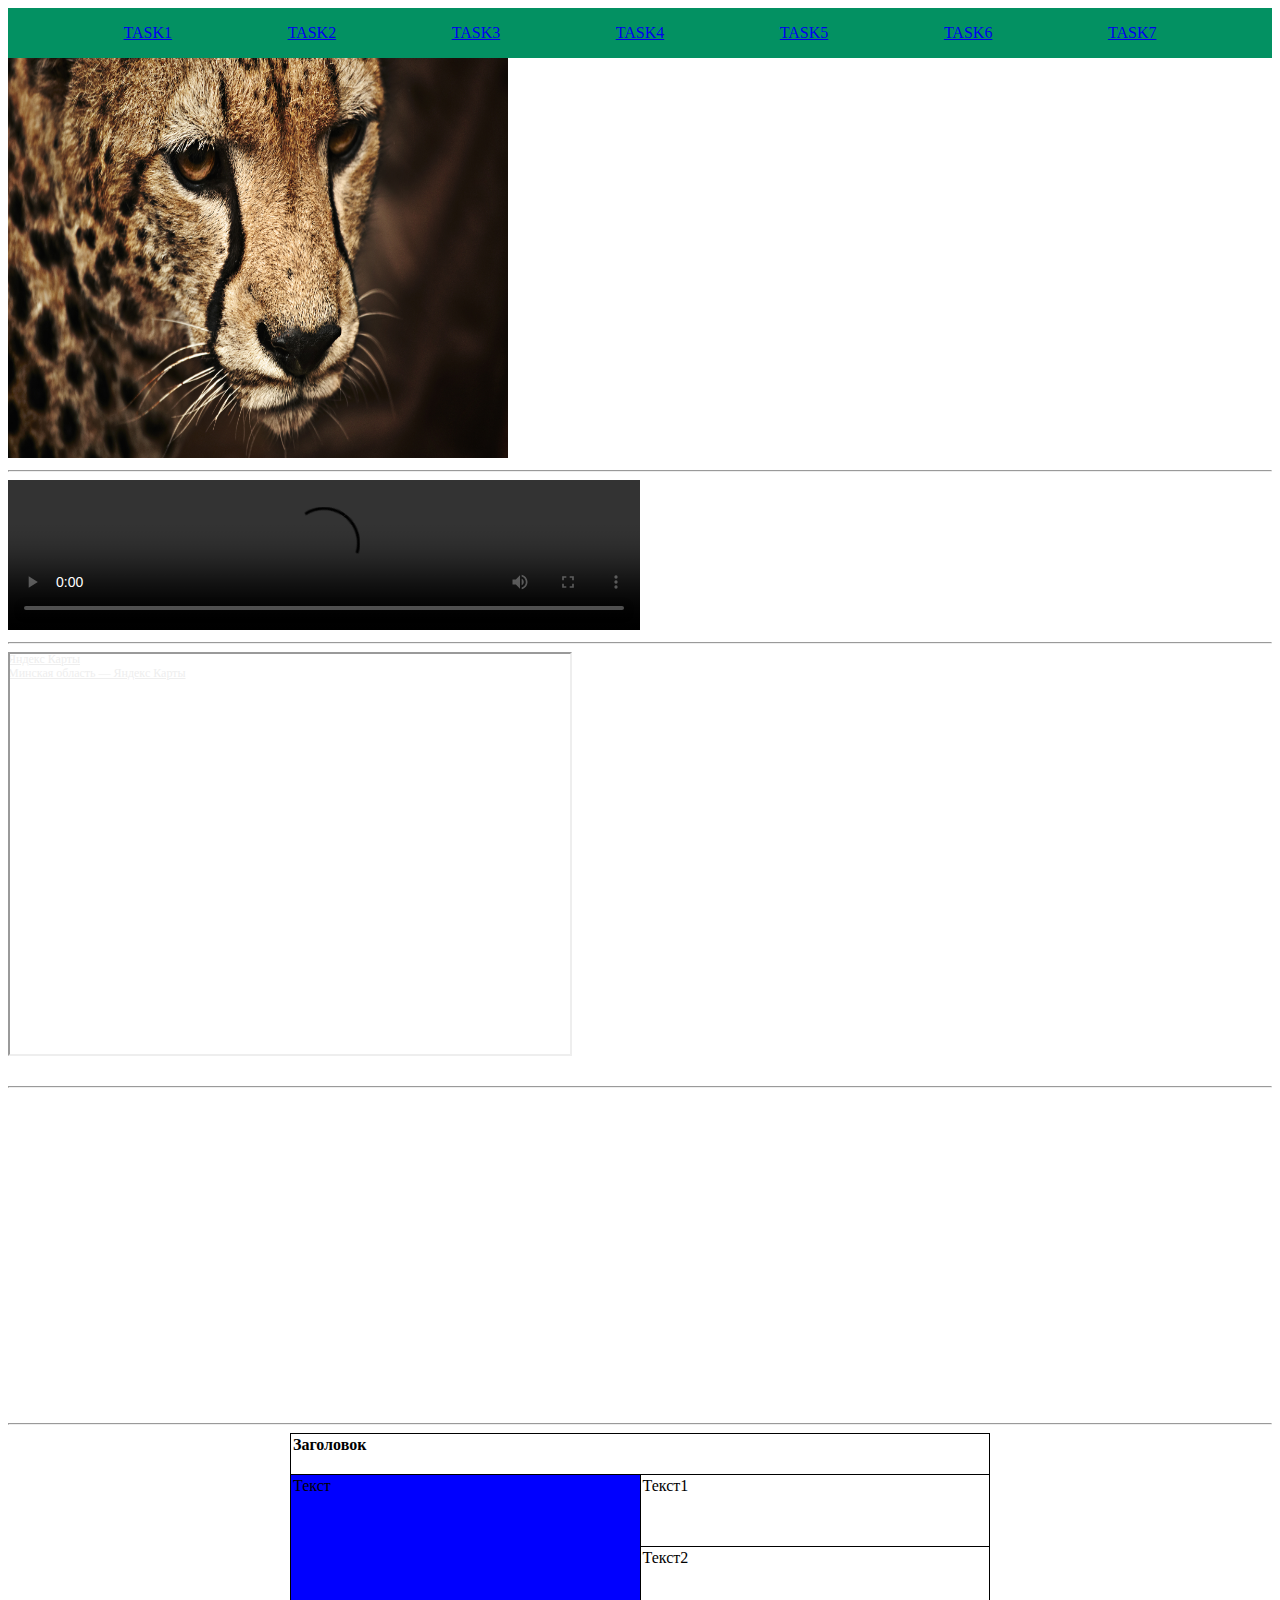
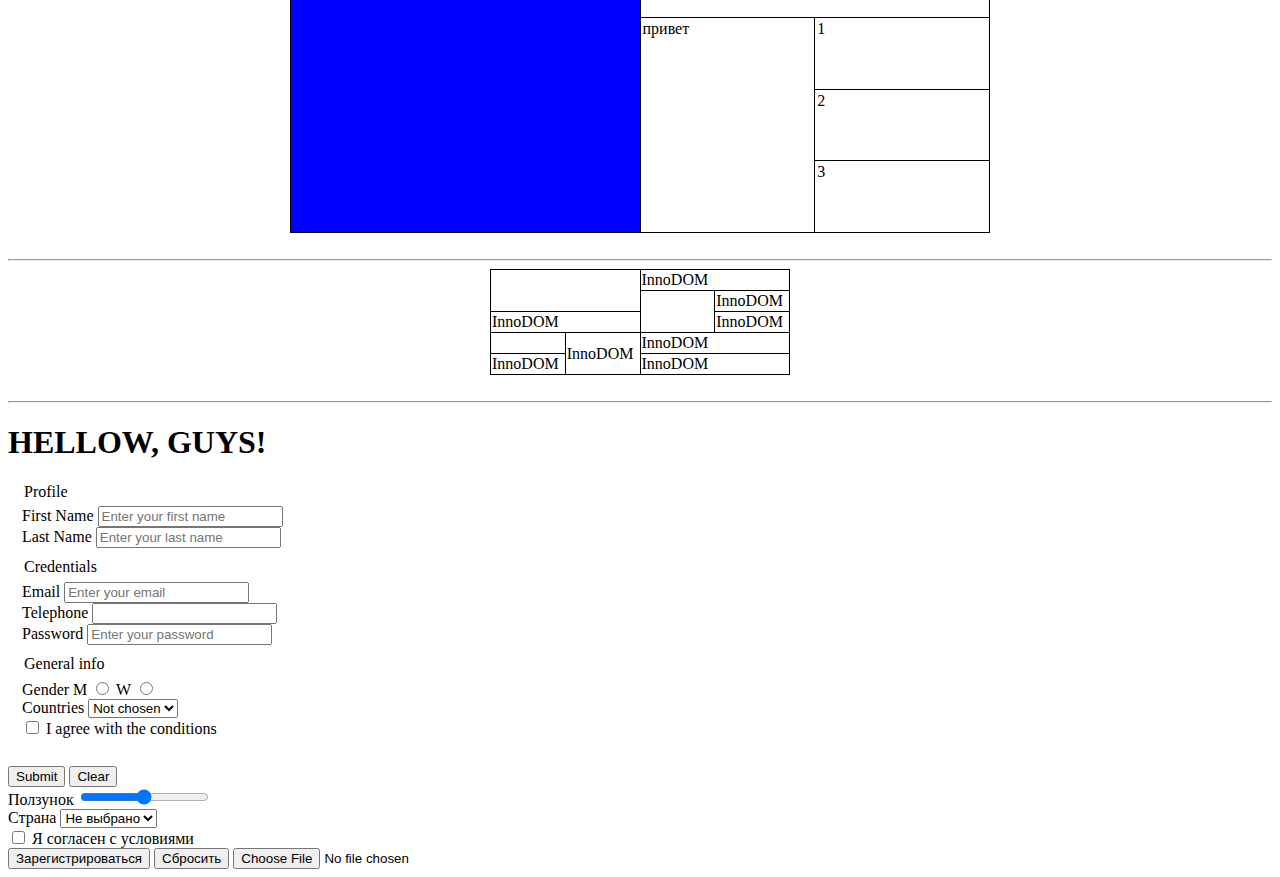
==== commit c1f6f78d: "feat: exercise 12 css" ====
--- a/index1.html
+++ b/index1.html
@@ -15,6 +15,7 @@
         <a href="./index3.html" class="button-profile">TASK4</a>
         <a href="./index4.html" class="button-profile">TASK5</a>
         <a href="./index5.html" class="button-profile">TASK6</a>
+        <a href="./index6.html" class="button-profile">TASK7</a>
     </div>
 
     <img title="photo of a leopard" src="./images/3. Леопард.jpg" alt="photo of a leopard"
